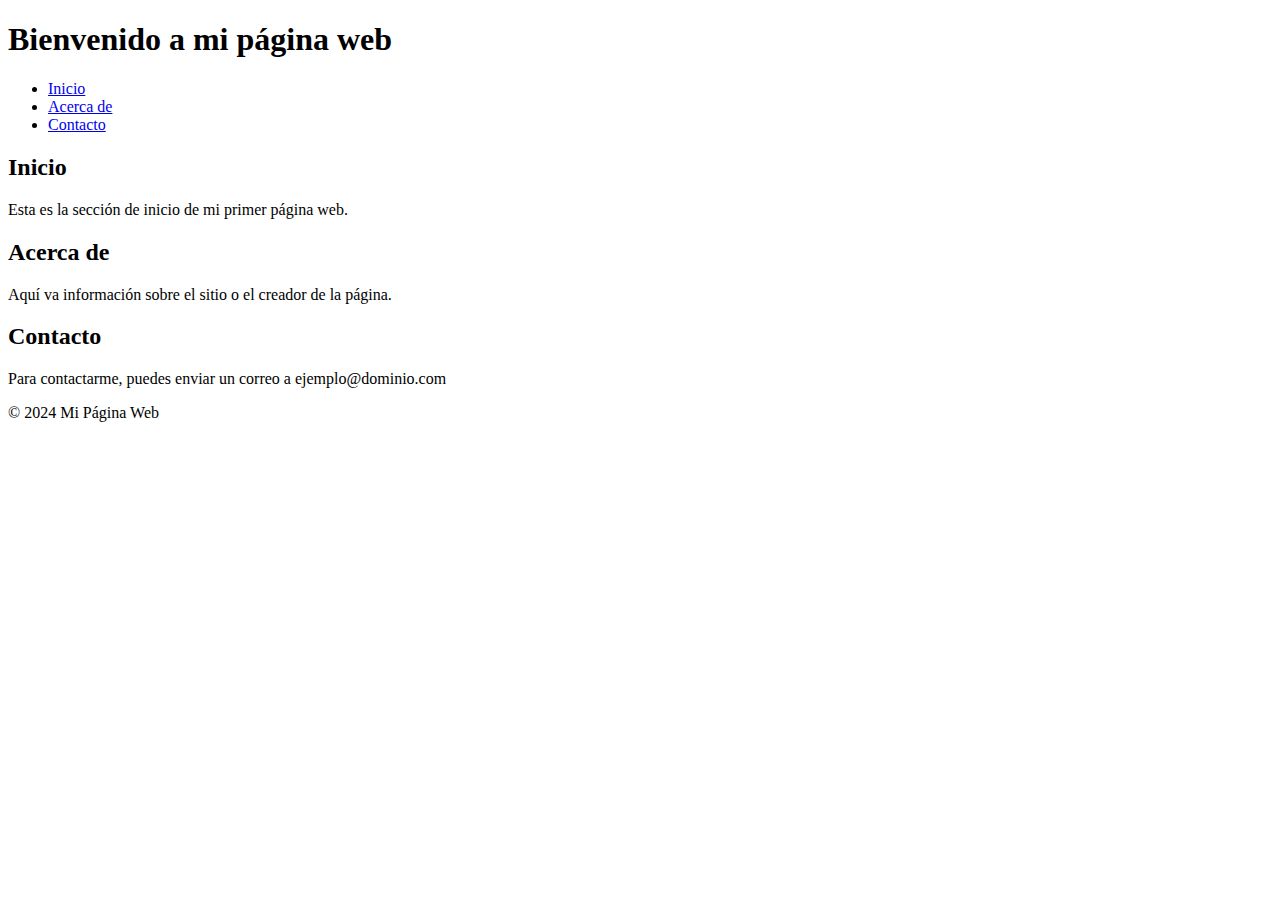
==== index.html @ 47954b56 "Release2" ====
<!DOCTYPE html>
<html lang="es">
<head>
    <meta charset="UTF-8">
    <meta name="viewport" content="width=device-width, initial-scale=1.0">
    <title>Mi Primera Página HTML</title>
</head>
<body>
    <header>
        <h1>Bienvenido a mi página web</h1>
    </header>

    <nav>
        <ul>
            <li><a href="#home">Inicio</a></li>
            <li><a href="#about">Acerca de</a></li>
            <li><a href="#contact">Contacto</a></li>
        </ul>
    </nav>

    <section id="home">
        <h2>Inicio</h2>
        <p>Esta es la sección de inicio de mi primer página web.</p>
    </section>

    <section id="about">
        <h2>Acerca de</h2>
        <p>Aquí va información sobre el sitio o el creador de la página.</p>
    </section>

    <section id="contact">
        <h2>Contacto</h2>
        <p>Para contactarme, puedes enviar un correo a ejemplo@dominio.com</p>
    </section>

    <footer>
        <p>&copy; 2024 Mi Página Web</p>
    </footer>
</body>
</html>
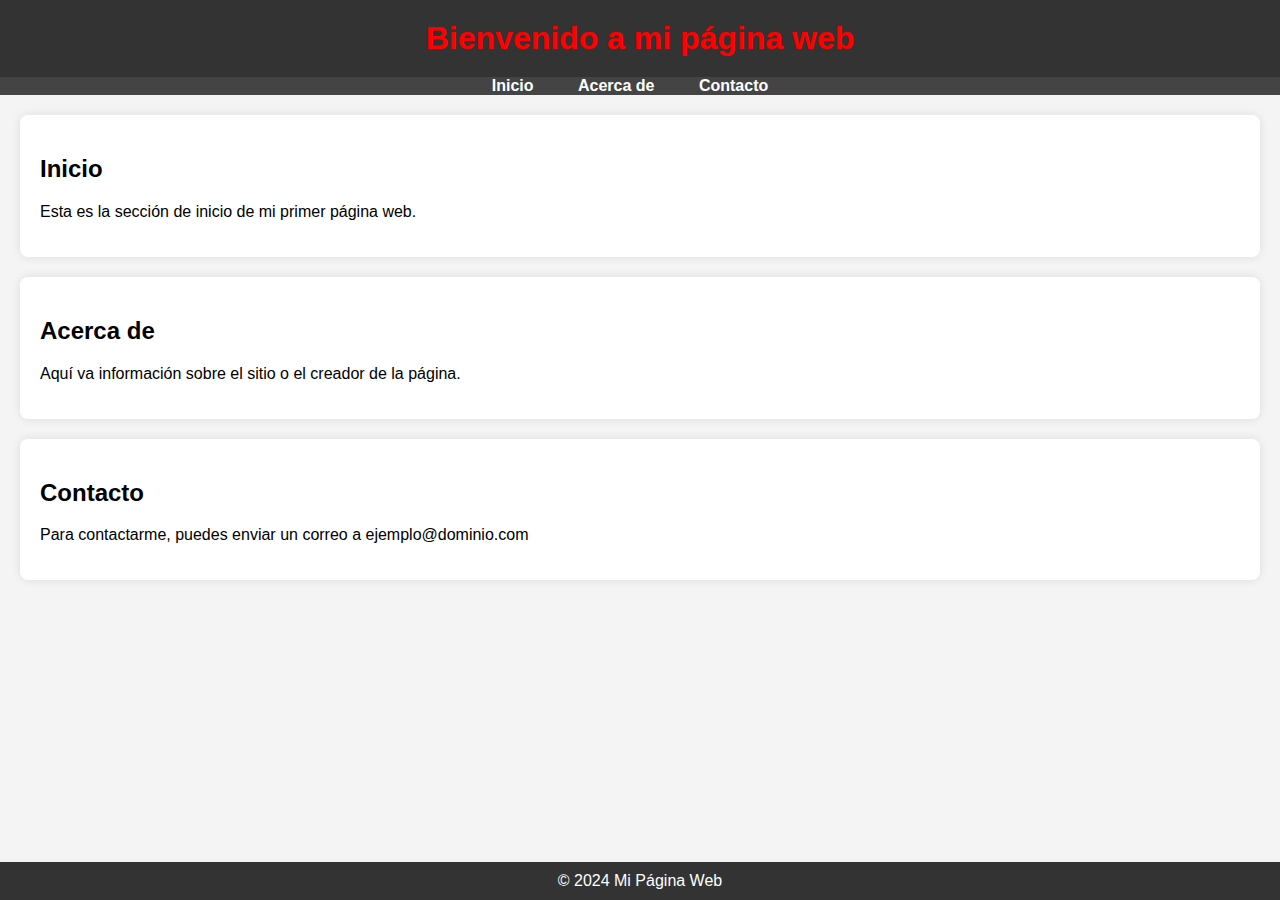
==== commit 71102a9e: "Removing unnecesary files" ====
--- a/index.html
+++ b/index.html
@@ -4,6 +4,19 @@
     <meta charset="UTF-8">
     <meta name="viewport" content="width=device-width, initial-scale=1.0">
     <title>Mi Primera Página HTML</title>
+
+<link rel="stylesheet" href="./index.css"
+
+
+--> <style type="text/css">
+h1{
+color:red;
+}
+
+
+
+</style>
+
 </head>
 <body>
     <header>
--- a/index.css
+++ b/index.css
@@ -0,0 +1,71 @@
+/* Estilos generales */
+body {
+    font-family: Arial, sans-serif; /* Establece la fuente */
+    margin: 0;
+    padding: 0;
+    background-color: #f4f4f4; /* Color de fondo */
+}
+
+/* Estilo para el encabezado */
+header {
+    background-color: #333; /* Color de fondo oscuro */
+    color: white; /* Color de texto blanco */
+    text-align: center;
+    padding: 20px 0;
+}
+
+header h1 {
+    margin: 0;
+}
+
+/* Estilos para el menú de navegación */
+nav {
+    background-color: #444; /* Color de fondo del menú */
+}
+
+nav ul {
+    list-style-type: none; /* Elimina los puntos de la lista */
+    margin: 0;
+    padding: 0;
+    text-align: center;
+}
+
+nav ul li {
+    display: inline; /* Hace que los elementos de la lista se alineen horizontalmente */
+    margin-right: 20px; /* Espacio entre los enlaces */
+}
+
+nav ul li a {
+    text-decoration: none; /* Elimina el subrayado de los enlaces */
+    color: white; /* Color del texto del enlace */
+    font-weight: bold;
+    padding: 10px;
+}
+
+nav ul li a:hover {
+    background-color: #555; /* Cambia el color de fondo cuando se pasa el mouse */
+}
+
+/* Estilos para las secciones */
+section {
+    padding: 20px;
+    margin: 20px;
+    background-color: white; /* Fondo blanco para las secciones */
+    border-radius: 8px; /* Bordes redondeados */
+    box-shadow: 0 0 10px rgba(0, 0, 0, 0.1); /* Sombra suave alrededor de las secciones */
+}
+
+/* Estilos para el pie de página */
+footer {
+    background-color: #333;
+    color: white;
+    text-align: center;
+    padding: 10px 0;
+    position: fixed;
+    bottom: 0;
+    width: 100%;
+}
+
+footer p {
+    margin: 0;
+}
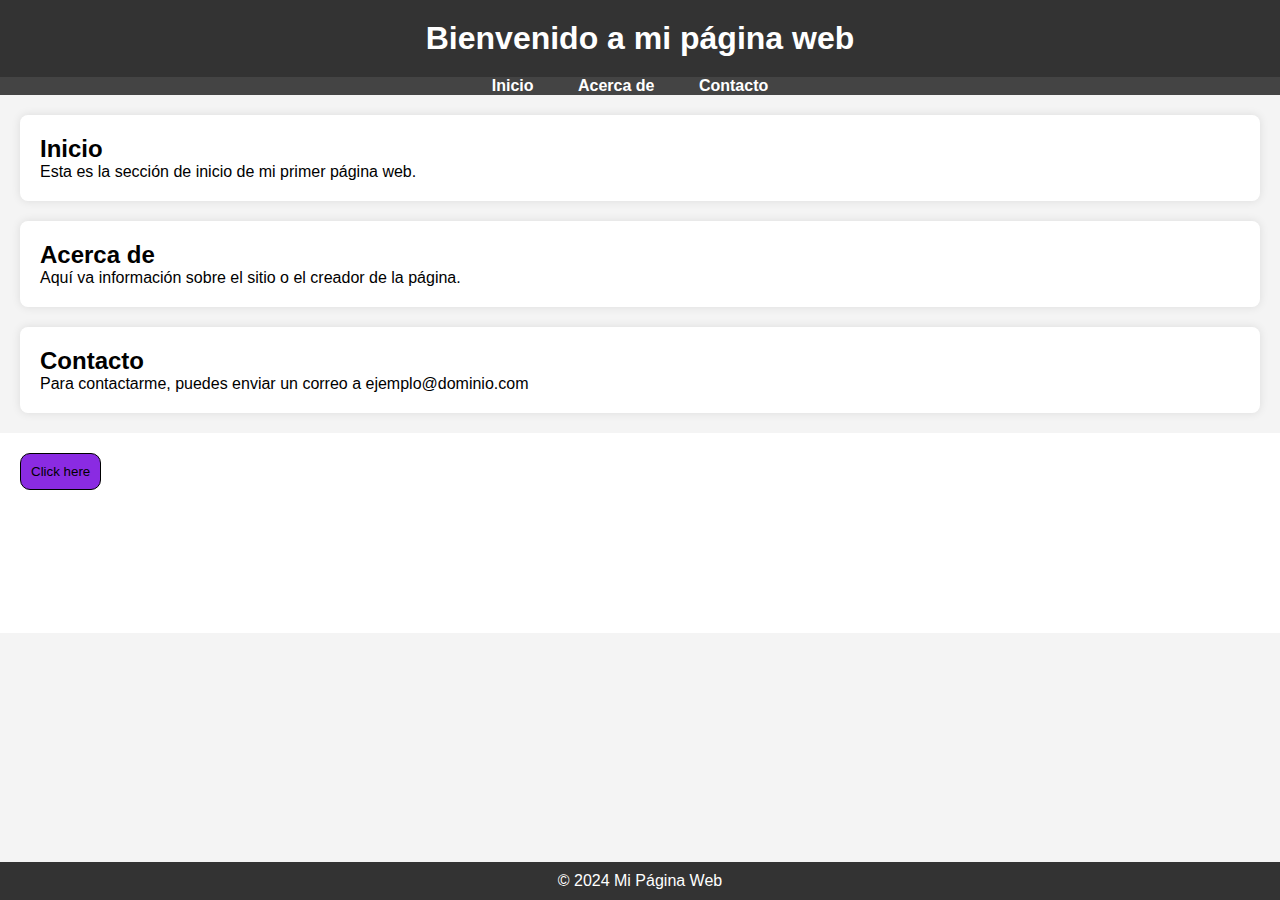
==== commit 9587b4d5: "Testing and leaving this code" ====
--- a/index.html
+++ b/index.html
@@ -8,14 +8,7 @@
 <link rel="stylesheet" href="./index.css"
 
 
---> <style type="text/css">
-h1{
-color:red;
-}
 
-
-
-</style>
 
 </head>
 <body>
@@ -46,6 +39,15 @@
         <p>Para contactarme, puedes enviar un correo a ejemplo@dominio.com</p>
     </section>
 
+
+    
+    <div class="contenedor">
+        <button>
+            Click here
+        </button>
+    </div>
+
+
     <footer>
         <p>&copy; 2024 Mi Página Web</p>
     </footer>
--- a/index.css
+++ b/index.css
@@ -1,9 +1,55 @@
 /* Estilos generales */
+
+/* Use of external CSS but inside the HTML
+
+<style type="text/css">
+h1{ 
+color:red;
+}
+</style>
+*/
+
+.contenedor{
+    background-color: white;
+    height: 200px;
+    padding: 20px;
+}
+
+.contenedor button{
+background-color: blueviolet;
+padding: 10px;
+border: 1px solid black;
+border-radius: 10px;
+transition-duration: 5s;
+}
+
+.contenedor button:hover{
+    background-color: black;
+    color: red;
+    padding: 12 px;
+    border: 2px solid blue;
+}
+
 body {
     font-family: Arial, sans-serif; /* Establece la fuente */
     margin: 0;
     padding: 0;
     background-color: #f4f4f4; /* Color de fondo */
+}
+
+*{
+    margin: 0;
+    padding: 0;
+    box-sizing: border-box;
+}
+
+
+.prueba {
+    color: blue;
+}
+
+#unico {
+    color: red;
 }
 
 /* Estilo para el encabezado */
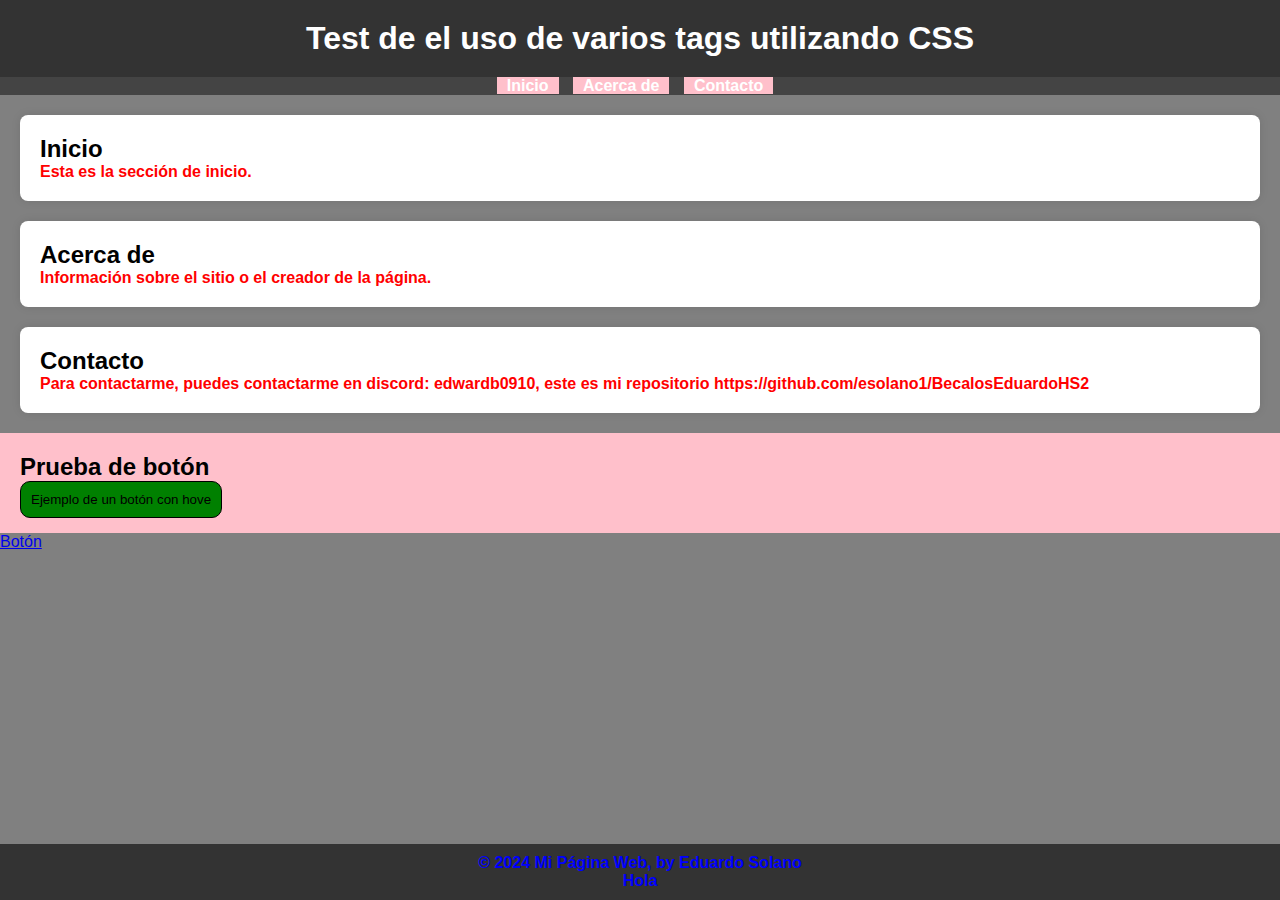
==== commit 254e9a39: "Releasing these tries" ====
--- a/index.html
+++ b/index.html
@@ -7,13 +7,12 @@
 
 <link rel="stylesheet" href="./index.css"
 
+</head>
 
 
-
-</head>
 <body>
     <header>
-        <h1>Bienvenido a mi página web</h1>
+        <h1>Test de el uso de varios tags utilizando CSS</h1>
     </header>
 
     <nav>
@@ -26,30 +25,34 @@
 
     <section id="home">
         <h2>Inicio</h2>
-        <p>Esta es la sección de inicio de mi primer página web.</p>
+        <p>Esta es la sección de inicio.</p>
     </section>
 
     <section id="about">
         <h2>Acerca de</h2>
-        <p>Aquí va información sobre el sitio o el creador de la página.</p>
+        <p>Información sobre el sitio o el creador de la página.</p>
     </section>
 
     <section id="contact">
         <h2>Contacto</h2>
-        <p>Para contactarme, puedes enviar un correo a ejemplo@dominio.com</p>
+        <p>Para contactarme, puedes contactarme en discord: edwardb0910, este es mi repositorio
+         https://github.com/esolano1/BecalosEduardoHS2
+        </p>
     </section>
 
-
-    
     <div class="contenedor">
-        <button>
-            Click here
-        </button>
+        <h2>Prueba de botón</h2>
+     <button> Ejemplo de un botón con hove </button>
     </div>
 
+    <div>
+    <a href="https://www.google.com.mx/" target="_blank" title="Ir al buscador">Botón</a>
+    </div>
 
     <footer>
-        <p>&copy; 2024 Mi Página Web</p>
+        <p>&copy; 2024 Mi Página Web, by Eduardo Solano</p>
+        <p>Hola</p>
     </footer>
+
 </body>
 </html>
--- a/index.css
+++ b/index.css
@@ -9,34 +9,7 @@
 </style>
 */
 
-.contenedor{
-    background-color: white;
-    height: 200px;
-    padding: 20px;
-}
-
-.contenedor button{
-background-color: blueviolet;
-padding: 10px;
-border: 1px solid black;
-border-radius: 10px;
-transition-duration: 5s;
-}
-
-.contenedor button:hover{
-    background-color: black;
-    color: red;
-    padding: 12 px;
-    border: 2px solid blue;
-}
-
-body {
-    font-family: Arial, sans-serif; /* Establece la fuente */
-    margin: 0;
-    padding: 0;
-    background-color: #f4f4f4; /* Color de fondo */
-}
-
+/* Default settings in a css file*/
 *{
     margin: 0;
     padding: 0;
@@ -44,15 +17,52 @@
 }
 
 
+.contenedor{
+    background-color: pink;
+    height: 100px;
+    padding: 20px;
+}
+
+.contenedor button{
+background-color: green;
+padding: 10px;
+border: 1px solid black;
+border-radius: 10px;
+transition-duration: 2s;
+}
+
+
+.contenedor button:hover{
+    background-color: black;
+    color: red;
+    padding: 12 px;
+    border: 2px solid blue;
+    border-radius: 100px;
+    transition-duration: 1s;
+}
+
+
+
+/* Style by class*/
 .prueba {
     color: blue;
 }
 
+/* Style by identifier*/
 #unico {
     color: red;
 }
 
-/* Estilo para el encabezado */
+/* Style by tag style spefically for the body*/
+body {
+    font-family: Arial, sans-serif; /* Establece la fuente */
+    margin: 0;
+    padding: 0;
+    background-color: gray; /* Color de fondo */
+}
+
+
+/* Style by tag, style spefically for the header*/
 header {
     background-color: #333; /* Color de fondo oscuro */
     color: white; /* Color de texto blanco */
@@ -64,6 +74,7 @@
     margin: 0;
 }
 
+/* Style by the path of the desired tag, style spefically for the header*/
 /* Estilos para el menú de navegación */
 nav {
     background-color: #444; /* Color de fondo del menú */
@@ -78,7 +89,8 @@
 
 nav ul li {
     display: inline; /* Hace que los elementos de la lista se alineen horizontalmente */
-    margin-right: 20px; /* Espacio entre los enlaces */
+    margin-right: 10px; /* Espacio entre los enlaces */
+    background-color: pink; /* Color de fondo de la lista */
 }
 
 nav ul li a {
@@ -86,10 +98,12 @@
     color: white; /* Color del texto del enlace */
     font-weight: bold;
     padding: 10px;
+    /*background-color: red;  Color de fondo de la lista */
 }
 
 nav ul li a:hover {
     background-color: #555; /* Cambia el color de fondo cuando se pasa el mouse */
+    border-radius: 100px;
 }
 
 /* Estilos para las secciones */
@@ -104,7 +118,7 @@
 /* Estilos para el pie de página */
 footer {
     background-color: #333;
-    color: white;
+    color: green;
     text-align: center;
     padding: 10px 0;
     position: fixed;
@@ -112,6 +126,14 @@
     width: 100%;
 }
 
+
 footer p {
     margin: 0;
+    color: blue;
 }
+
+p {
+    color: red;
+    font-weight: bold;
+}
+
